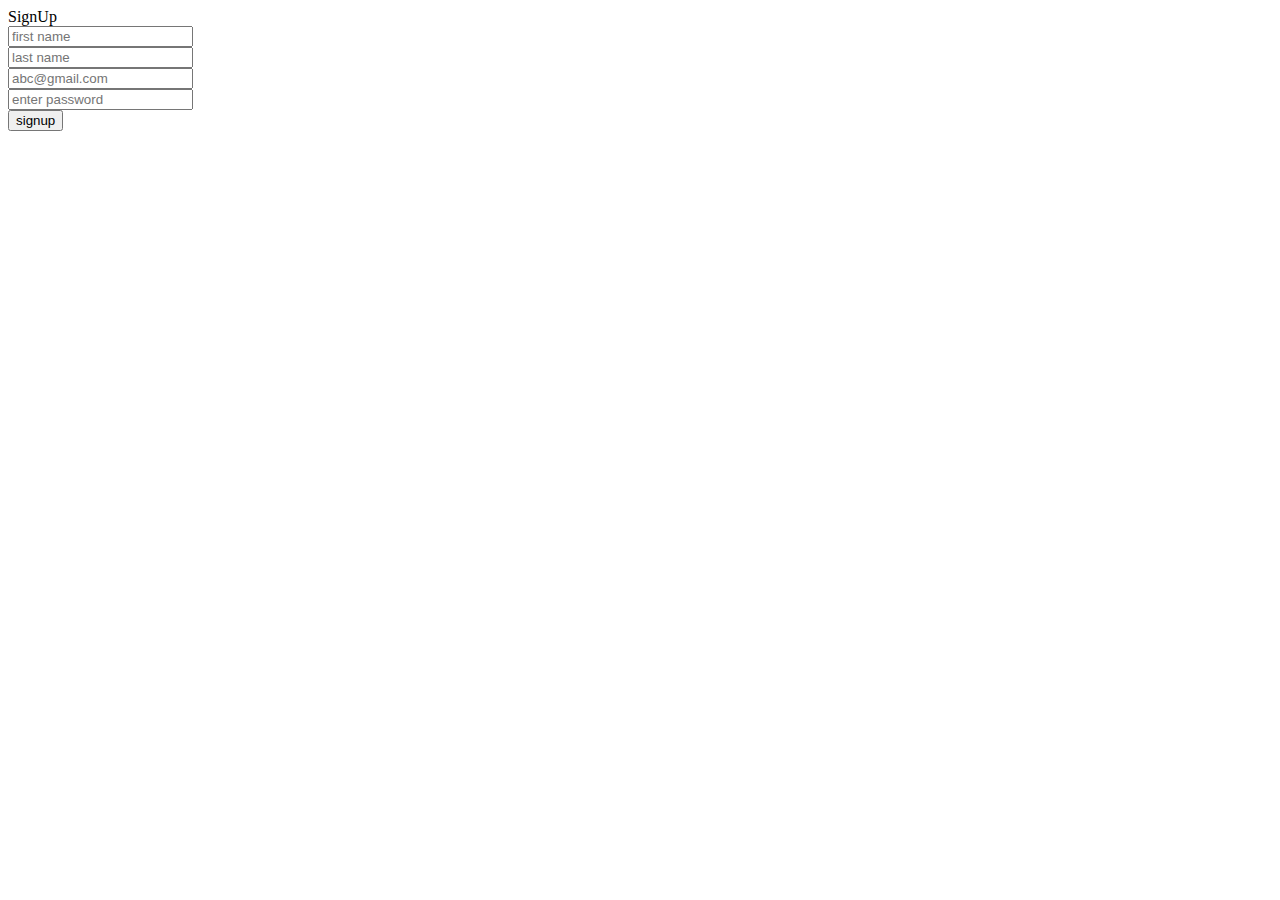
==== validation/index.html @ 9c9ab156 "Create index.html" ====
<!doctype html>
<html lang="en">

<head>
    <!-- Required meta tags -->
    <meta charset="utf-8">
    <meta name="viewport" content="width=device-width, initial-scale=1, shrink-to-fit=no">

    <!-- Bootstrap CSS -->
    <link rel="stylesheet" href="https://cdn.jsdelivr.net/npm/bootstrap@4.6.0/dist/css/bootstrap.min.css" integrity="sha384-B0vP5xmATw1+K9KRQjQERJvTumQW0nPEzvF6L/Z6nronJ3oUOFUFpCjEUQouq2+l" crossorigin="anonymous">
    <link rel="stylesheet" href="validation.css" />
    <title>sign up</title>
</head>

<body>

    <script src="https://code.jquery.com/jquery-3.5.1.slim.min.js" integrity="sha384-DfXdz2htPH0lsSSs5nCTpuj/zy4C+OGpamoFVy38MVBnE+IbbVYUew+OrCXaRkfj" crossorigin="anonymous"></script>
    <script src="https://cdn.jsdelivr.net/npm/bootstrap@4.6.0/dist/js/bootstrap.bundle.min.js" integrity="sha384-Piv4xVNRyMGpqkS2by6br4gNJ7DXjqk09RmUpJ8jgGtD7zP9yug3goQfGII0yAns" crossorigin="anonymous"></script>
    <script src="validation.js"></script>
    <!--form-->
    <div class="row">
        <div class="col-md-3"></div>
        <div class="col-md-6 text-center">

            <div class="form-container shadow-lg">
                <!--Contact form start here-->
                <span class="display-4">SignUp</span>
                <div class="form-group form-row">
                    <div class="col">
                        <input type="text" class="form-control " id="firstName" placeholder="first name" required/>
                    </div>
                    <div class="col">
                        <input type="text" class="form-control lastName" placeholder="last name" required/>
                    </div>
                </div>
                <div class="form-group form-row">
                    <div class="col">
                        <input type="email" class="form-control email" placeholder="abc@gmail.com" required/>
                    </div>
                </div>
                <div class="form-row form-group">
                    <div class="col">
                        <input type="password" class="form-control pwd" placeholder="enter password" required/>
                    </div>
                </div>
                <!-- <div class="form-check form-check-inline form-row form-group">
                    <div class="col-md-3">
                        <input type="radio" id="check-1" checked/>male
                        <label class="form-check-label" for="check-1">Male</label>
                    </div>
                </div> -->
                <div class="text-center">
                    <button class="btn btn-outline-primary border border-primary rounded signup">signup</button>
                </div>
                <!--Contact form end here-->
            </div>
        </div>
        <div class="col-md-3"></div>
    </div>
    <!-- The core Firebase JS SDK is always required and must be listed first -->
    <script src="/__/firebase/8.2.10/firebase-app.js"></script>

    <!-- TODO: Add SDKs for Firebase products that you want to use
     https://firebase.google.com/docs/web/setup#available-libraries -->
    <script src="/__/firebase/8.2.10/firebase-analytics.js"></script>

    <!-- Initialize Firebase -->
    <script src="/__/firebase/init.js"></script>
</body>

</html>
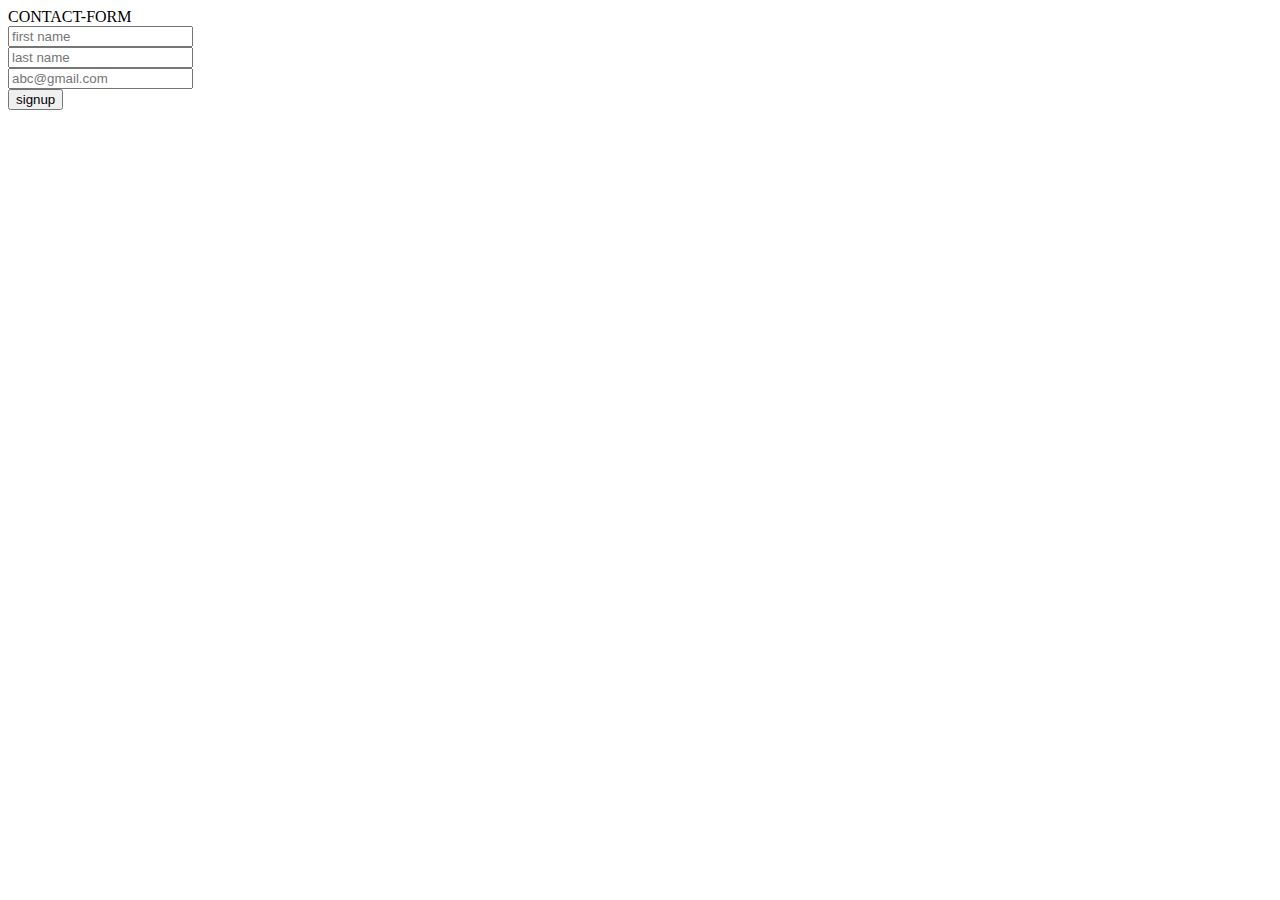
==== commit 53327879: "Update index.html" ====
--- a/validation/index.html
+++ b/validation/index.html
@@ -8,64 +8,56 @@
 
     <!-- Bootstrap CSS -->
     <link rel="stylesheet" href="https://cdn.jsdelivr.net/npm/bootstrap@4.6.0/dist/css/bootstrap.min.css" integrity="sha384-B0vP5xmATw1+K9KRQjQERJvTumQW0nPEzvF6L/Z6nronJ3oUOFUFpCjEUQouq2+l" crossorigin="anonymous">
-    <link rel="stylesheet" href="validation.css" />
-    <title>sign up</title>
+
+
 </head>
 
 <body>
-
-    <script src="https://code.jquery.com/jquery-3.5.1.slim.min.js" integrity="sha384-DfXdz2htPH0lsSSs5nCTpuj/zy4C+OGpamoFVy38MVBnE+IbbVYUew+OrCXaRkfj" crossorigin="anonymous"></script>
-    <script src="https://cdn.jsdelivr.net/npm/bootstrap@4.6.0/dist/js/bootstrap.bundle.min.js" integrity="sha384-Piv4xVNRyMGpqkS2by6br4gNJ7DXjqk09RmUpJ8jgGtD7zP9yug3goQfGII0yAns" crossorigin="anonymous"></script>
-    <script src="validation.js"></script>
+    <!-- Optional JavaScript; choose one of the two! -->
     <!--form-->
     <div class="row">
         <div class="col-md-3"></div>
-        <div class="col-md-6 text-center">
-
-            <div class="form-container shadow-lg">
-                <!--Contact form start here-->
-                <span class="display-4">SignUp</span>
-                <div class="form-group form-row">
-                    <div class="col">
-                        <input type="text" class="form-control " id="firstName" placeholder="first name" required/>
+        <div class="col-md-6 text-center shadow-lg" id="form-container">
+            <!-- form-container start here-->
+            <span class="display-4">CONTACT-FORM</span>
+            <form id="form-validation">
+                <!--first name and last name box-->
+                <div class="form-row form-group">
+                    <div class="col rounded">
+                        <input type="text" class="form-control" id="firstName" placeholder="first name" required/>
+                        <div class="valid-tooltip" id="forFirstName"></div>
                     </div>
-                    <div class="col">
-                        <input type="text" class="form-control lastName" placeholder="last name" required/>
+                    <div class="col rounded">
+                        <input type="text" class="form-control" id="lastName" placeholder="last name" required/>
+                        <small id="forLastName" class="text-danger"></small>
                     </div>
                 </div>
-                <div class="form-group form-row">
-                    <div class="col">
-                        <input type="email" class="form-control email" placeholder="abc@gmail.com" required/>
+                <!--email box-->
+                <div class="form-row form-group">
+                    <div class="col rounded">
+                        <input type="email" class="form-control" id="usermail" placeholder="abc@gmail.com" required/>
+                        <span id="forEmail" class="text-danger"></span>
                     </div>
                 </div>
                 <div class="form-row form-group">
-                    <div class="col">
-                        <input type="password" class="form-control pwd" placeholder="enter password" required/>
-                    </div>
+                    <button class="btn btn-outline-primary" type="submit">signup</button>
                 </div>
-                <!-- <div class="form-check form-check-inline form-row form-group">
-                    <div class="col-md-3">
-                        <input type="radio" id="check-1" checked/>male
-                        <label class="form-check-label" for="check-1">Male</label>
-                    </div>
-                </div> -->
-                <div class="text-center">
-                    <button class="btn btn-outline-primary border border-primary rounded signup">signup</button>
-                </div>
-                <!--Contact form end here-->
-            </div>
+            </form>
+            <!-- form-container ends here-->
         </div>
         <div class="col-md-3"></div>
     </div>
-    <!-- The core Firebase JS SDK is always required and must be listed first -->
-    <script src="/__/firebase/8.2.10/firebase-app.js"></script>
+    <!-- Option 1: jQuery and Bootstrap Bundle (includes Popper) -->
+    <script src="https://code.jquery.com/jquery-3.6.0.js" integrity="sha256-H+K7U5CnXl1h5ywQfKtSj8PCmoN9aaq30gDh27Xc0jk=" crossorigin="anonymous"></script>
+    <script src="https://cdn.jsdelivr.net/npm/bootstrap@4.6.0/dist/js/bootstrap.bundle.min.js" integrity="sha384-Piv4xVNRyMGpqkS2by6br4gNJ7DXjqk09RmUpJ8jgGtD7zP9yug3goQfGII0yAns" crossorigin="anonymous"></script>
+    <script src="validation.js"></script>
 
-    <!-- TODO: Add SDKs for Firebase products that you want to use
-     https://firebase.google.com/docs/web/setup#available-libraries -->
-    <script src="/__/firebase/8.2.10/firebase-analytics.js"></script>
-
-    <!-- Initialize Firebase -->
-    <script src="/__/firebase/init.js"></script>
+    <!-- Option 2: Separate Popper and Bootstrap JS -->
+    <!--
+    <script src="https://code.jquery.com/jquery-3.5.1.slim.min.js" integrity="sha384-DfXdz2htPH0lsSSs5nCTpuj/zy4C+OGpamoFVy38MVBnE+IbbVYUew+OrCXaRkfj" crossorigin="anonymous"></script>
+    <script src="https://cdn.jsdelivr.net/npm/popper.js@1.16.1/dist/umd/popper.min.js" integrity="sha384-9/reFTGAW83EW2RDu2S0VKaIzap3H66lZH81PoYlFhbGU+6BZp6G7niu735Sk7lN" crossorigin="anonymous"></script>
+    <script src="https://cdn.jsdelivr.net/npm/bootstrap@4.6.0/dist/js/bootstrap.min.js" integrity="sha384-+YQ4JLhjyBLPDQt//I+STsc9iw4uQqACwlvpslubQzn4u2UU2UFM80nGisd026JF" crossorigin="anonymous"></script>
+    -->
 </body>
 
 </html>
